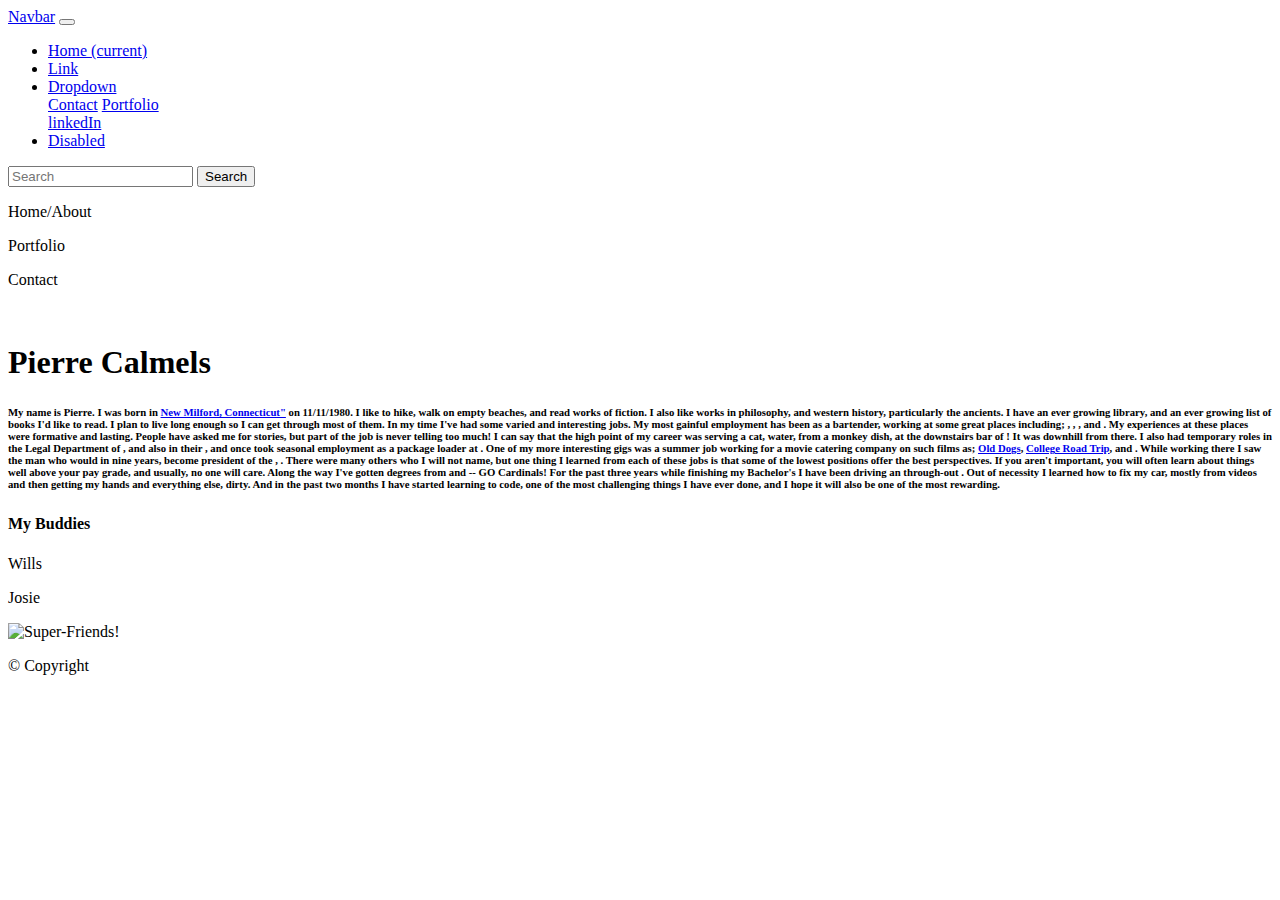
==== index.html @ e8e4c9d7 "Master (first push)" ====
<!DOCTYPE html>
<html lang="en-us">
  <head>
    <meta charset="UTF-8" />
    <meta name="viewport" content="width=device-width, initial-scale=1.0" />
    <meta http-equiv="X-UA-Compatible" content="ie=edge" />

    <title>Bootstrap Basic Portfolio</title>

    <!-- Boostrap Stylesheet/ CDN -->
    <link rel="stylesheet" href="https://stackpath.bootstrapcdn.com/bootstrap/4.5.0/css/bootstrap.min.css" integrity="sha384-9aIt2nRpC12Uk9gS9baDl411NQApFmC26EwAOH8WgZl5MYYxFfc+NcPb1dKGj7Sk" crossorigin="anonymous">
    <!-- your own CSS stylesheet -->
    <link rel="stylesheet" href="Homework-2MyOwnStylesheet.css">
  </head>

  <body class="index">
    <!-- NavBar-->
    <nav class="navbar navbar-expand-lg navbar-light bg-light">
      <a class="navbar-brand" href="#">Navbar</a>
      <button class="navbar-toggler" type="button" data-toggle="collapse" data-target="#navbarSupportedContent" aria-controls="navbarSupportedContent" aria-expanded="false" aria-label="Toggle navigation">
        <span class="navbar-toggler-icon"></span>
      </button>
    
      <div class="collapse navbar-collapse" id="navbarSupportedContent">
        <ul class="navbar-nav mr-auto">
          <li class="nav-item active">
            <a class="nav-link" href="#">Home <span class="sr-only">(current)</span></a>
          </li>
          <li class="nav-item">
            <a class="nav-link" href="#">Link</a>
          </li>
          <li class="nav-item dropdown">
            <a class="nav-link dropdown-toggle" href="#" id="navbarDropdown" role="button" data-toggle="dropdown" aria-haspopup="true" aria-expanded="false">
              Dropdown
            </a>
            <div class="dropdown-menu" aria-labelledby="navbarDropdown">
              <a class="dropdown-item" href="contact.html">Contact</a>
              <a class="dropdown-item" href="portfolio.html">Portfolio</a>
              <div class="dropdown-divider"></div>
              <a class="dropdown-item" href="#">linkedIn</a>
            </div>
          </li>
          <li class="nav-item">
            <a class="nav-link disabled" href="#">Disabled</a>
          </li>
        </ul>
        <form class="form-inline my-2 my-lg-0">
          <input class="form-control mr-sm-2" type="search" placeholder="Search" aria-label="Search">
          <button class="btn btn-outline-success my-2 my-sm-0" type="submit">Search</button>
        </form>
      </div>
    </nav>    
    <!-- Start of container -->
    <div class="container">
      <div class="row">
        <div class="col-sm-4">
          <p>Home/About</p>
        </div>  
        <div class="col-sm-4">
          <p>Portfolio</p>
        </div>  
        <div class="col-sm-4">
          <p>Contact</p>
        </div>  
      </div>
    </div>
    <br>
    <!-- End of container -->
    <div class="container">
      <div class="row">
        <div class="col-sm-12">
        <h1 id="bioName">Pierre Calmels</h1>
        </div>
      </div>
      <div class="container">
        <div class="row">
          <h6>My name is Pierre. I was born in <a href=http://www.newmilford.org>New Milford, Connecticut"</a> on 11/11/1980. I like to hike, 
          walk on empty beaches, and read works of fiction. I also like works in philosophy, and western history, 
          particularly the ancients. I have an ever growing library, and an ever growing list of books I'd like to read. 
          I plan to live long enough so I can get through most of them. In my time I've had some varied and interesting 
          jobs. My most gainful employment has been as a bartender, working at some great places including;
          <The Pequot Inn>, <The Mayflower Inn>, <The Roger Sherman Inn> <The Cobb's Mill Inn>, and <Le Chateau Restaurant>. 
          My experiences at these places were formative and lasting. People have asked me for stories, but part of the job
          is never telling too much! I can say that the high point of my career was serving a cat, water, from a monkey dish, 
          at the downstairs bar of <Harry's New York Bar, Paris>! It was downhill from there. I also had temporary roles in the 
          Legal Department of <UBS Investment Bank>, and also in their <Wealth Management Unit>, and once took seasonal employment 
          as a package loader at <UPS>. One of my more interesting gigs was a summer job working for a movie catering company 
          on such films as; <a href=https://www.imdb.com/title/tt0976238>Old Dogs</a>, <a href=https://www.imdb.com/title/tt0997047>College Road Trip</a>, and <Indiana Jones and the Cystal Skull>. While working there I saw the man
          who would in nine years, become president of the <United States>, <Donald Trump>. There were many others who I will not 
          name, but one thing I learned from each of these jobs is that some of the lowest positions offer the best perspectives. 
          If you aren't important, you will often learn about things well above your pay grade, and usually, no one will care.  
          Along the way I've gotten degrees from <Naugatuck Valley Community College> and <Ball State Unihversity> -- GO Cardinals! 
          For the past three years while finishing my Bachelor's I have been driving an <Uber> through-out <Connecticut>. Out of necessity 
          I learned how to fix my car, mostly from <You Tube> videos and then getting my hands and everything else, dirty. And in 
          the past two months I have started learning to code, one of the most challenging things I have ever done, and 
          I hope it will also be one of the most rewarding.
          </h6>
        </div>  
      </div>
      <div class="row">
        <div class="col-sm-12"> 
          <div class="containter">
            <div class="row">
              <div class="col-sm-12">
                  <h4 id="myBuddies">My Buddies</h4>   
              </div>
            </div>
          </div>
        </div>
    </div>
    <div class="container">
      <div class="row">
        <div class="col-sm-6">  
          <div class="row">
            <p id="wills">Wills</p>
          </div>
          <div class="row">
            <p id="josie">Josie</p>
          </div>
        </div>        
        <div class="col-sm-6">
          <img id="superFriends" src="kitties.jpg" alt="Super-Friends!" class="img-fluid" alt="Responsive image">
        </div>        
      </div>
    </div>
    <!-- Start of footer -->
    <footer class="footer">
      <div class="container">      
        <div class="row">
          <div class="col-sm-12">
            <div class="two-toned-footer-color"></div>
              <p class="text-muted text-muted-footer text-center">
                &copy; Copyright
              </p>
            </div>
          </div>
        </div>    
      </div>  
    </footer>

    <!-- End of footer -->

    <!-- jQuery CDN/ (Bootstrap JS) -->
    <script src="https://code.jquery.com/jquery-3.5.1.slim.min.js" integrity="sha384-DfXdz2htPH0lsSSs5nCTpuj/zy4C+OGpamoFVy38MVBnE+IbbVYUew+OrCXaRkfj" crossorigin="anonymous"></script>
    <script src="https://cdn.jsdelivr.net/npm/popper.js@1.16.0/dist/umd/popper.min.js" integrity="sha384-Q6E9RHvbIyZFJoft+2mJbHaEWldlvI9IOYy5n3zV9zzTtmI3UksdQRVvoxMfooAo" crossorigin="anonymous"></script>
    <script src="https://stackpath.bootstrapcdn.com/bootstrap/4.5.0/js/bootstrap.min.js" integrity="sha384-OgVRvuATP1z7JjHLkuOU7Xw704+h835Lr+6QL9UvYjZE3Ipu6Tp75j7Bh/kR0JKI" crossorigin="anonymous"></script>
  </body>
</html>
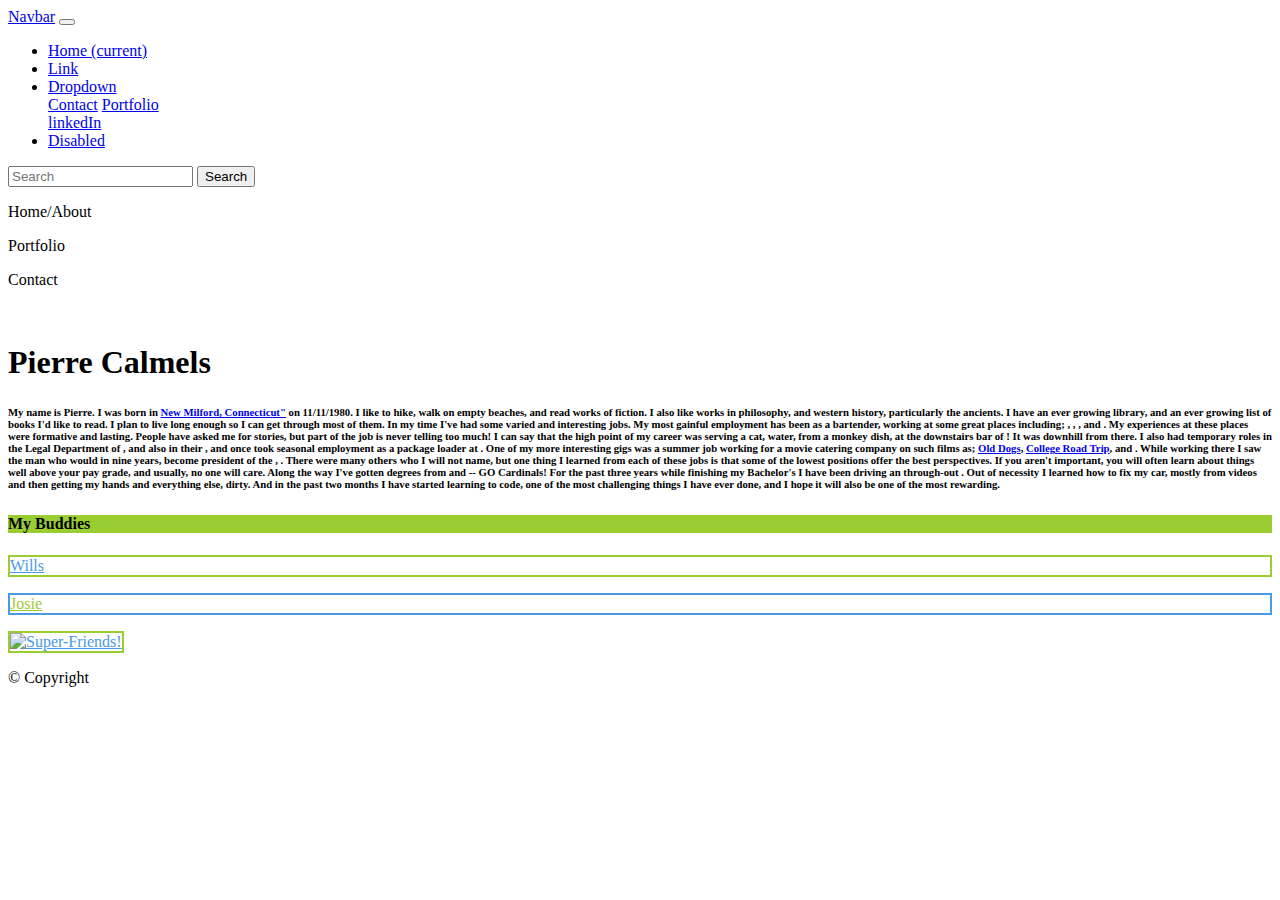
==== commit 112f0821: "Second push" ====
--- a/index.html
+++ b/index.html
@@ -10,7 +10,7 @@
     <!-- Boostrap Stylesheet/ CDN -->
     <link rel="stylesheet" href="https://stackpath.bootstrapcdn.com/bootstrap/4.5.0/css/bootstrap.min.css" integrity="sha384-9aIt2nRpC12Uk9gS9baDl411NQApFmC26EwAOH8WgZl5MYYxFfc+NcPb1dKGj7Sk" crossorigin="anonymous">
     <!-- your own CSS stylesheet -->
-    <link rel="stylesheet" href="Homework-2MyOwnStylesheet.css">
+    <link rel="stylesheet" href="./Assets/css/Homework-2MyOwnStylesheet.css">
   </head>
 
   <body class="index">
--- a/Assets/css/Homework-2MyOwnStylesheet.css
+++ b/Assets/css/Homework-2MyOwnStylesheet.css
@@ -0,0 +1,44 @@
+.index #myBuddies{
+    background-color:yellowgreen
+    }
+
+    
+}    
+
+.index #bioName{
+    background-color:rgb(72, 153, 234);
+}
+
+.index .two-toned-footer-color{
+    background-color: rgb(72, 153, 234);
+}
+
+.index #wills{
+    text-decoration-line: underline;
+    text-decoration-style: solid;  
+    border: 2px Solid yellowgreen;
+    color:rgb(72, 153, 234);
+}
+
+.index #josie{
+    text-decoration-line: underline;
+    text-decoration-style: solid;
+    border: 2px Solid rgb(72, 153, 234);
+    color:yellowgreen;
+}
+ 
+.index #superFriends{
+    text-decoration-line: underline;
+    text-decoration-style: solid;  
+    border: 2px Solid yellowgreen;
+    color:rgb(72, 153, 234);
+}
+}
+
+.portfolio{
+
+}
+
+.contact{
+
+}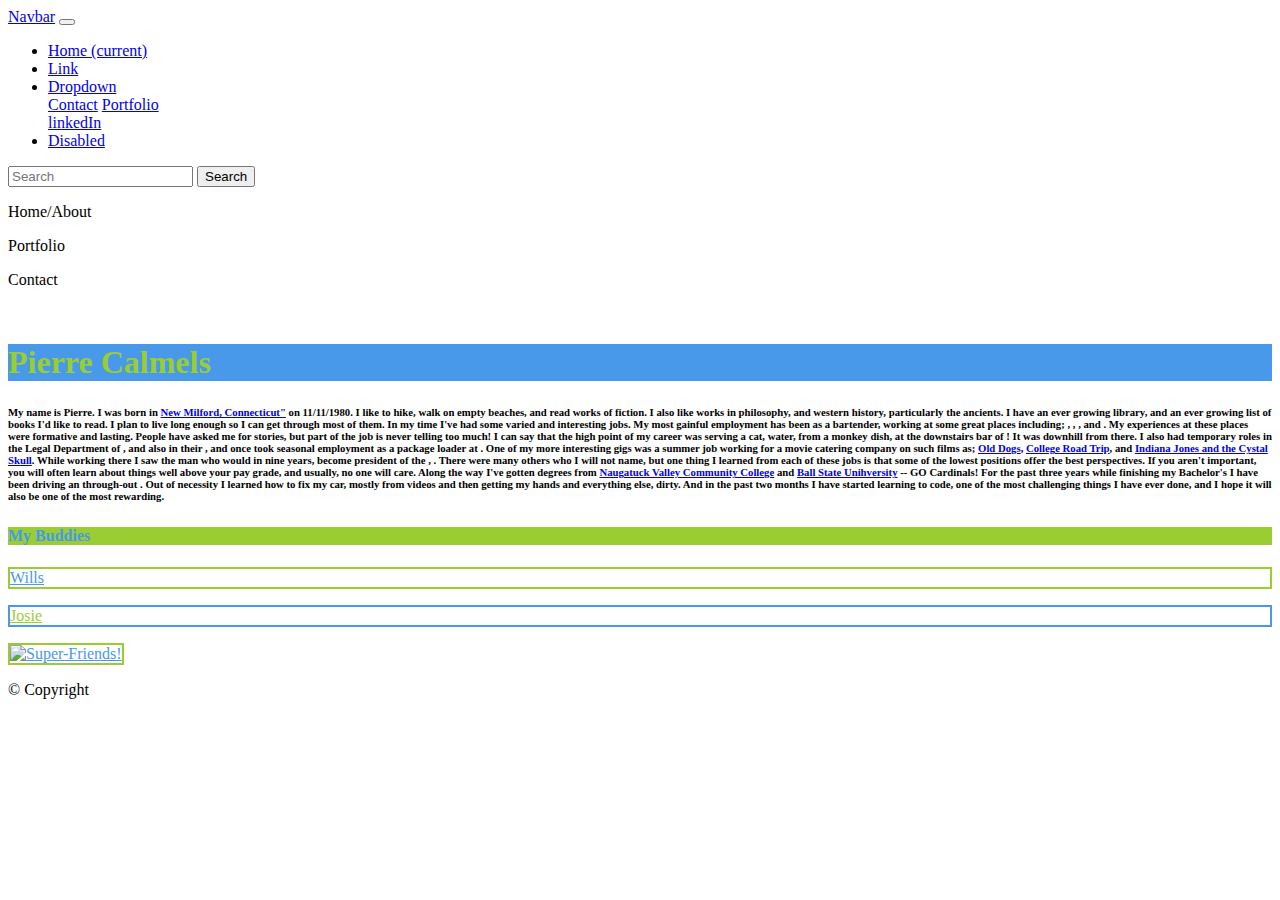
==== commit 0831f24d: "Index.html links in <p> tag. First attempts to push assets folder" ====
--- a/index.html
+++ b/index.html
@@ -74,8 +74,8 @@
       </div>
       <div class="container">
         <div class="row">
-          <h6>My name is Pierre. I was born in <a href=http://www.newmilford.org>New Milford, Connecticut"</a> on 11/11/1980. I like to hike, 
-          walk on empty beaches, and read works of fiction. I also like works in philosophy, and western history, 
+          <h6>My name is Pierre. I was born in <a href=http://www.newmilford.org>New Milford, Connecticut"</a> on 11/11/1980.  
+          I like to hike, walk on empty beaches, and read works of fiction. I also like works in philosophy, and western history, 
           particularly the ancients. I have an ever growing library, and an ever growing list of books I'd like to read. 
           I plan to live long enough so I can get through most of them. In my time I've had some varied and interesting 
           jobs. My most gainful employment has been as a bartender, working at some great places including;
@@ -85,15 +85,16 @@
           at the downstairs bar of <Harry's New York Bar, Paris>! It was downhill from there. I also had temporary roles in the 
           Legal Department of <UBS Investment Bank>, and also in their <Wealth Management Unit>, and once took seasonal employment 
           as a package loader at <UPS>. One of my more interesting gigs was a summer job working for a movie catering company 
-          on such films as; <a href=https://www.imdb.com/title/tt0976238>Old Dogs</a>, <a href=https://www.imdb.com/title/tt0997047>College Road Trip</a>, and <Indiana Jones and the Cystal Skull>. While working there I saw the man
-          who would in nine years, become president of the <United States>, <Donald Trump>. There were many others who I will not 
-          name, but one thing I learned from each of these jobs is that some of the lowest positions offer the best perspectives. 
-          If you aren't important, you will often learn about things well above your pay grade, and usually, no one will care.  
-          Along the way I've gotten degrees from <Naugatuck Valley Community College> and <Ball State Unihversity> -- GO Cardinals! 
-          For the past three years while finishing my Bachelor's I have been driving an <Uber> through-out <Connecticut>. Out of necessity 
-          I learned how to fix my car, mostly from <You Tube> videos and then getting my hands and everything else, dirty. And in 
-          the past two months I have started learning to code, one of the most challenging things I have ever done, and 
-          I hope it will also be one of the most rewarding.
+          on such films as; <a href=https://www.imdb.com/title/tt0976238>Old Dogs</a>, <a href=https://www.imdb.com/title/tt0997047>
+          College Road Trip</a>, and <a href=https://www.imdb.com/title/tt0367882>Indiana Jones and the Cystal Skull</a>. 
+          While working there I saw the man who would in nine years, become president of the <United States>, <Donald Trump>. 
+          There were many others who I will not name, but one thing I learned from each of these jobs is that some of the lowest 
+          positions offer the best perspectives. If you aren't important, you will often learn about things well above your pay grade, 
+          and usually, no one will care. Along the way I've gotten degrees from <a href=https://www.nv.edu>Naugatuck Valley Community College</a> 
+          and <a href=https://www.bsu.edu>Ball State Unihversity</a> -- GO Cardinals! For the past three years while finishing my 
+          Bachelor's I have been driving an <Uber> through-out <Connecticut>. Out of necessity I learned how to fix my car, mostly from <You Tube> 
+          videos and then getting my hands and everything else, dirty. And in the past two months I have started learning to code, one of the most 
+          challenging things I have ever done, and I hope it will also be one of the most rewarding.
           </h6>
         </div>  
       </div>
--- a/Assets/css/Homework-2MyOwnStylesheet.css
+++ b/Assets/css/Homework-2MyOwnStylesheet.css
@@ -1,12 +1,12 @@
 .index #myBuddies{
-    background-color:yellowgreen
+    background-color:yellowgreen;
+    color:rgb(72, 153, 234);
     }
-
     
-}    
 
 .index #bioName{
     background-color:rgb(72, 153, 234);
+    color:yellowgreen;
 }
 
 .index .two-toned-footer-color{
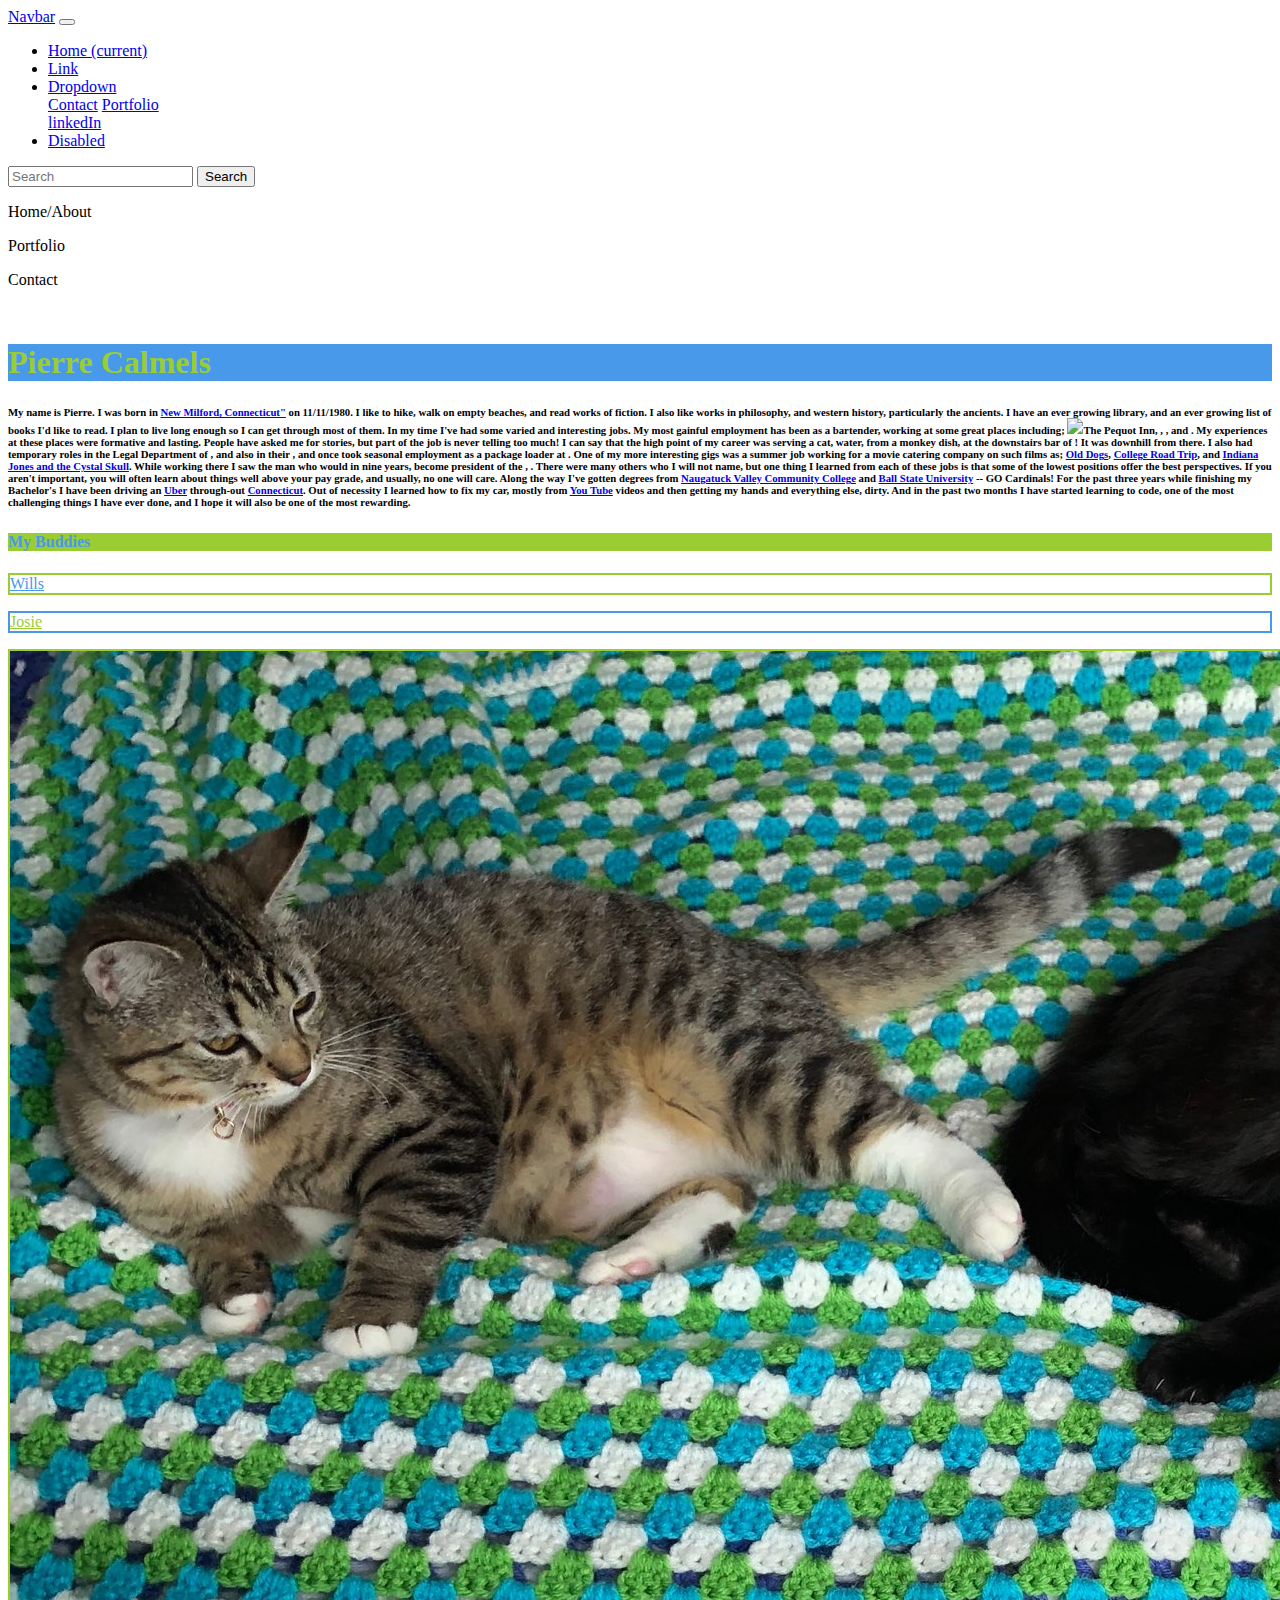
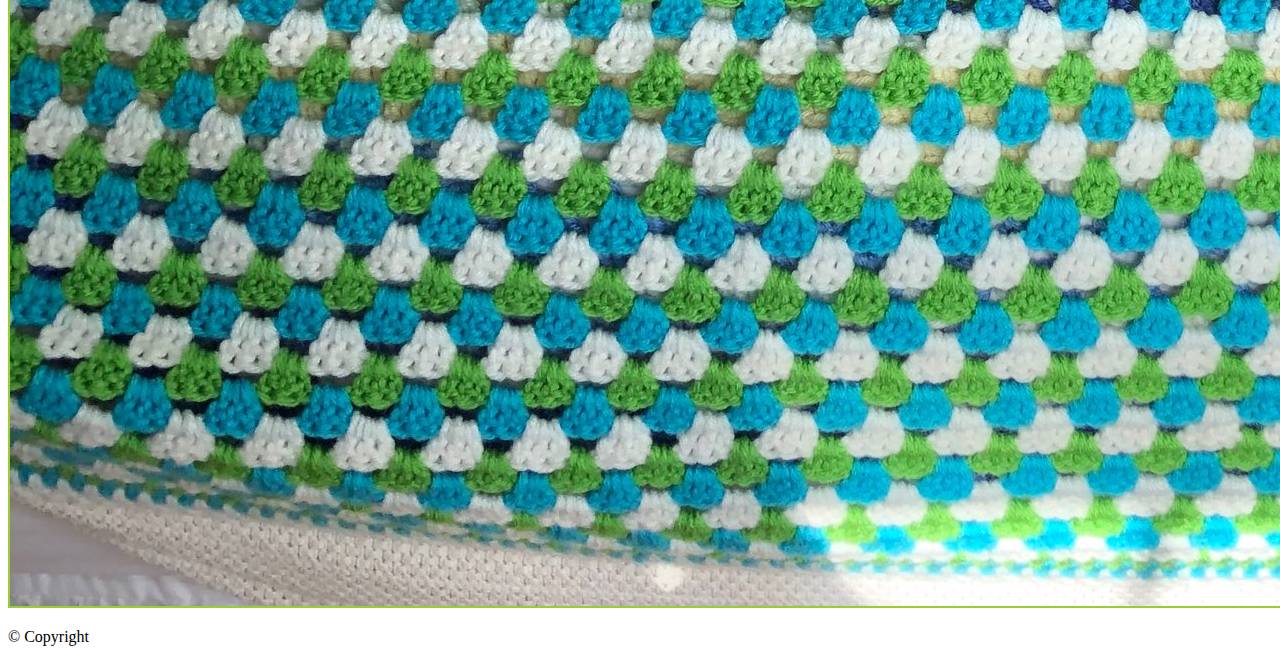
==== commit 4005f58e: "Added Kitties.jpg to line 124" ====
--- a/index.html
+++ b/index.html
@@ -79,7 +79,7 @@
           particularly the ancients. I have an ever growing library, and an ever growing list of books I'd like to read. 
           I plan to live long enough so I can get through most of them. In my time I've had some varied and interesting 
           jobs. My most gainful employment has been as a bartender, working at some great places including;
-          <The Pequot Inn>, <The Mayflower Inn>, <The Roger Sherman Inn> <The Cobb's Mill Inn>, and <Le Chateau Restaurant>. 
+          <image src=ThePequotInn.jfif>The Pequot Inn</image>, <The Mayflower Inn>, <The Roger Sherman Inn> <The Cobb's Mill Inn>, and <Le Chateau Restaurant>. 
           My experiences at these places were formative and lasting. People have asked me for stories, but part of the job
           is never telling too much! I can say that the high point of my career was serving a cat, water, from a monkey dish, 
           at the downstairs bar of <Harry's New York Bar, Paris>! It was downhill from there. I also had temporary roles in the 
@@ -91,10 +91,11 @@
           There were many others who I will not name, but one thing I learned from each of these jobs is that some of the lowest 
           positions offer the best perspectives. If you aren't important, you will often learn about things well above your pay grade, 
           and usually, no one will care. Along the way I've gotten degrees from <a href=https://www.nv.edu>Naugatuck Valley Community College</a> 
-          and <a href=https://www.bsu.edu>Ball State Unihversity</a> -- GO Cardinals! For the past three years while finishing my 
-          Bachelor's I have been driving an <Uber> through-out <Connecticut>. Out of necessity I learned how to fix my car, mostly from <You Tube> 
-          videos and then getting my hands and everything else, dirty. And in the past two months I have started learning to code, one of the most 
-          challenging things I have ever done, and I hope it will also be one of the most rewarding.
+          and <a href=https://www.bsu.edu>Ball State University</a> -- GO Cardinals! For the past three years while finishing my 
+          Bachelor's I have been driving an <a href=https://www.uber.com>Uber</a> through-out <a href=https://en.wikipedia.org/wiki/Connecticut>Connecticut</a>.
+          Out of necessity I learned how to fix my car, mostly from <a href=https://www.youtube.com/watch?v=opXtBLtcu14>You Tube</a> 
+          videos and then getting my hands and everything else, dirty. And in the past two months I have started learning to code, one of the most challenging things 
+          I have ever done, and I hope it will also be one of the most rewarding.
           </h6>
         </div>  
       </div>
@@ -120,7 +121,7 @@
           </div>
         </div>        
         <div class="col-sm-6">
-          <img id="superFriends" src="kitties.jpg" alt="Super-Friends!" class="img-fluid" alt="Responsive image">
+          <img id="superFriends" src="Assets\images\kitties.jpg" alt="Super-Friends!" class="img-fluid" alt="Responsive image">
         </div>        
       </div>
     </div>
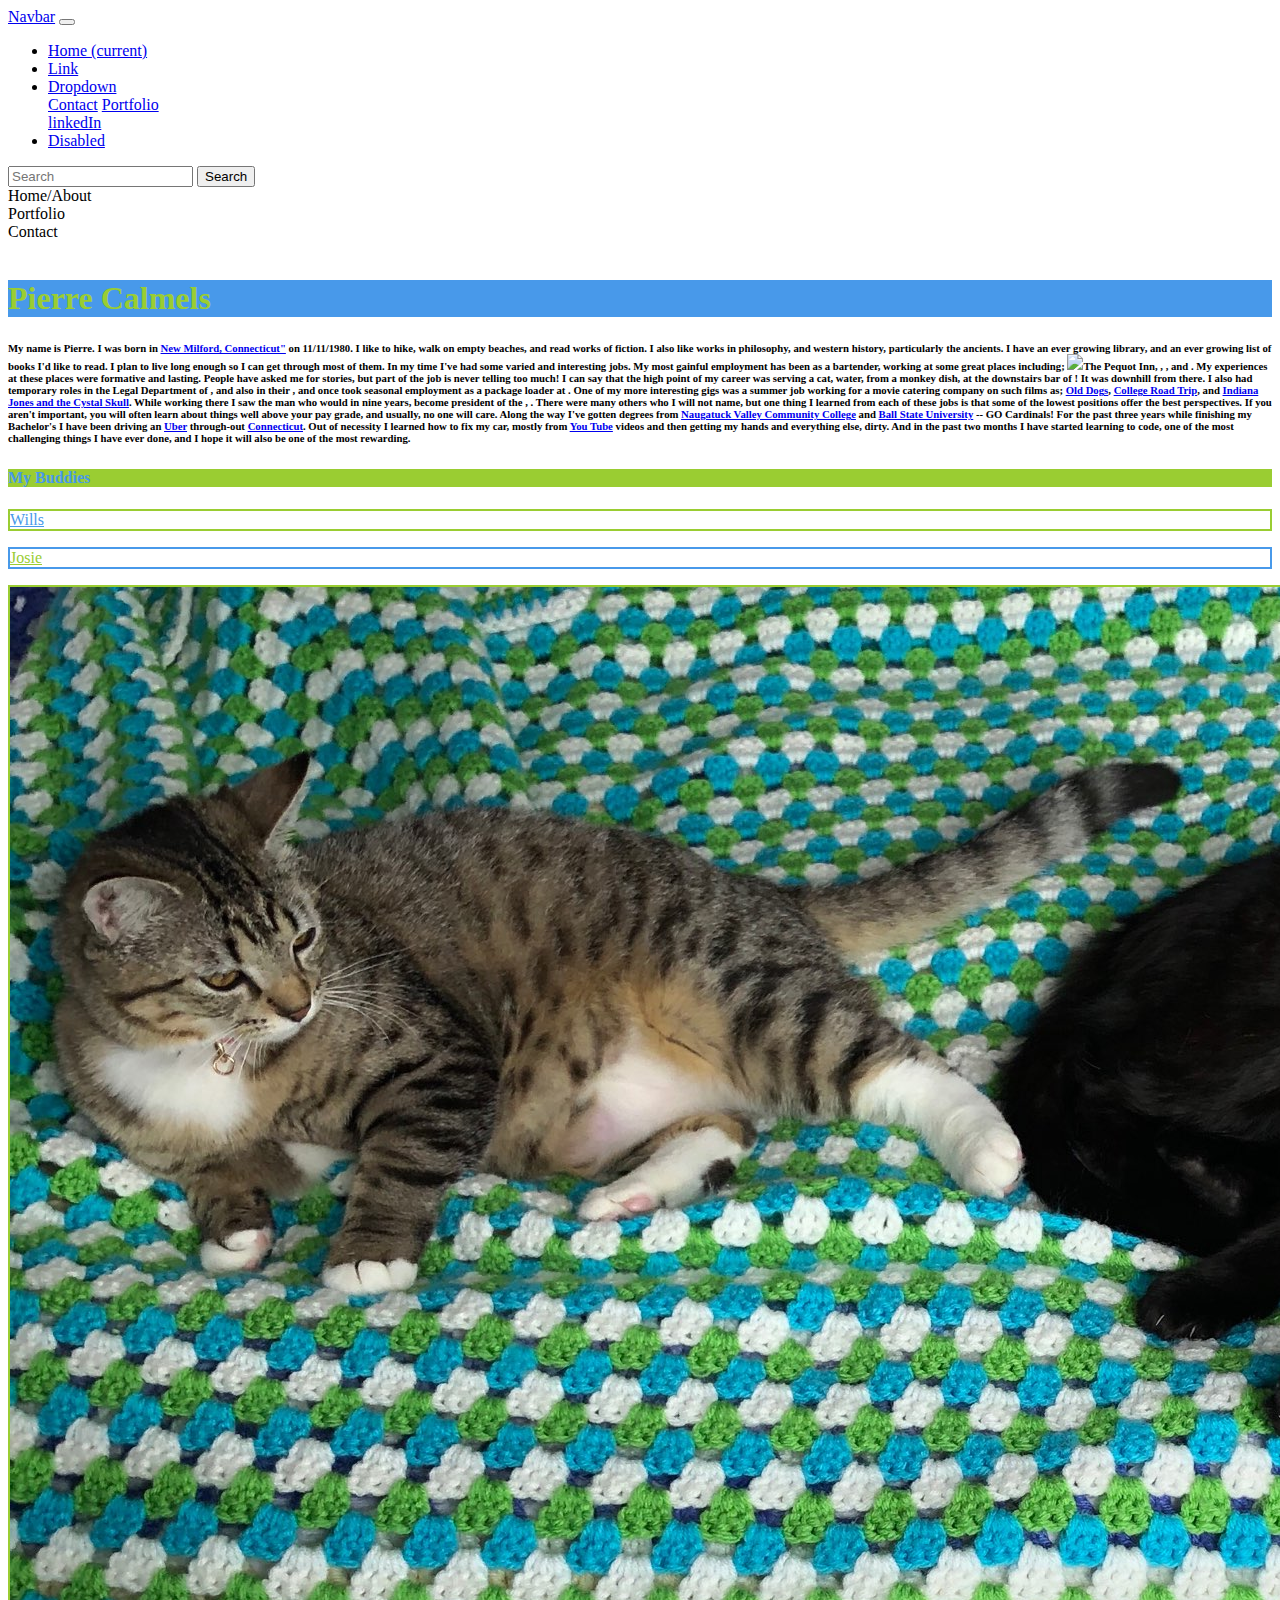
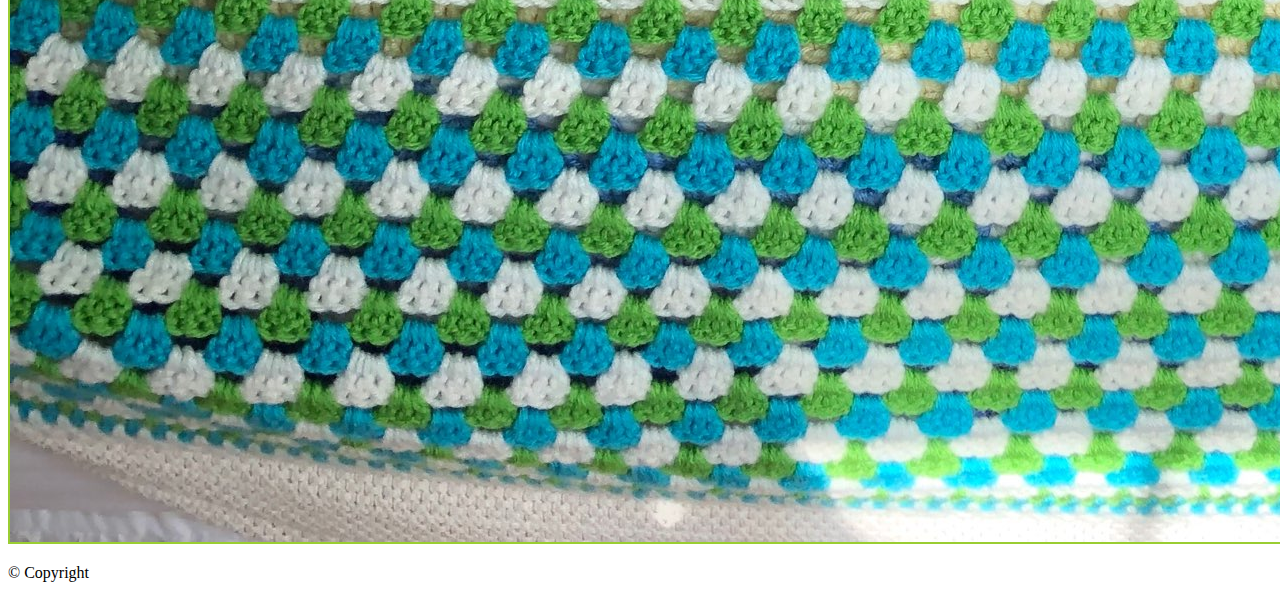
==== commit eb048789: "Added linkedIn to Nav Bar Dropdown menu" ====
--- a/index.html
+++ b/index.html
@@ -37,7 +37,7 @@
               <a class="dropdown-item" href="contact.html">Contact</a>
               <a class="dropdown-item" href="portfolio.html">Portfolio</a>
               <div class="dropdown-divider"></div>
-              <a class="dropdown-item" href="#">linkedIn</a>
+              <a class="dropdown-item" href="https://www.linkedin.com/in/pierre-calmels-5a425a20">linkedIn</a>
             </div>
           </li>
           <li class="nav-item">
@@ -54,13 +54,13 @@
     <div class="container">
       <div class="row">
         <div class="col-sm-4">
-          <p>Home/About</p>
+          Home/About
         </div>  
         <div class="col-sm-4">
-          <p>Portfolio</p>
+          Portfolio
         </div>  
         <div class="col-sm-4">
-          <p>Contact</p>
+          Contact
         </div>  
       </div>
     </div>
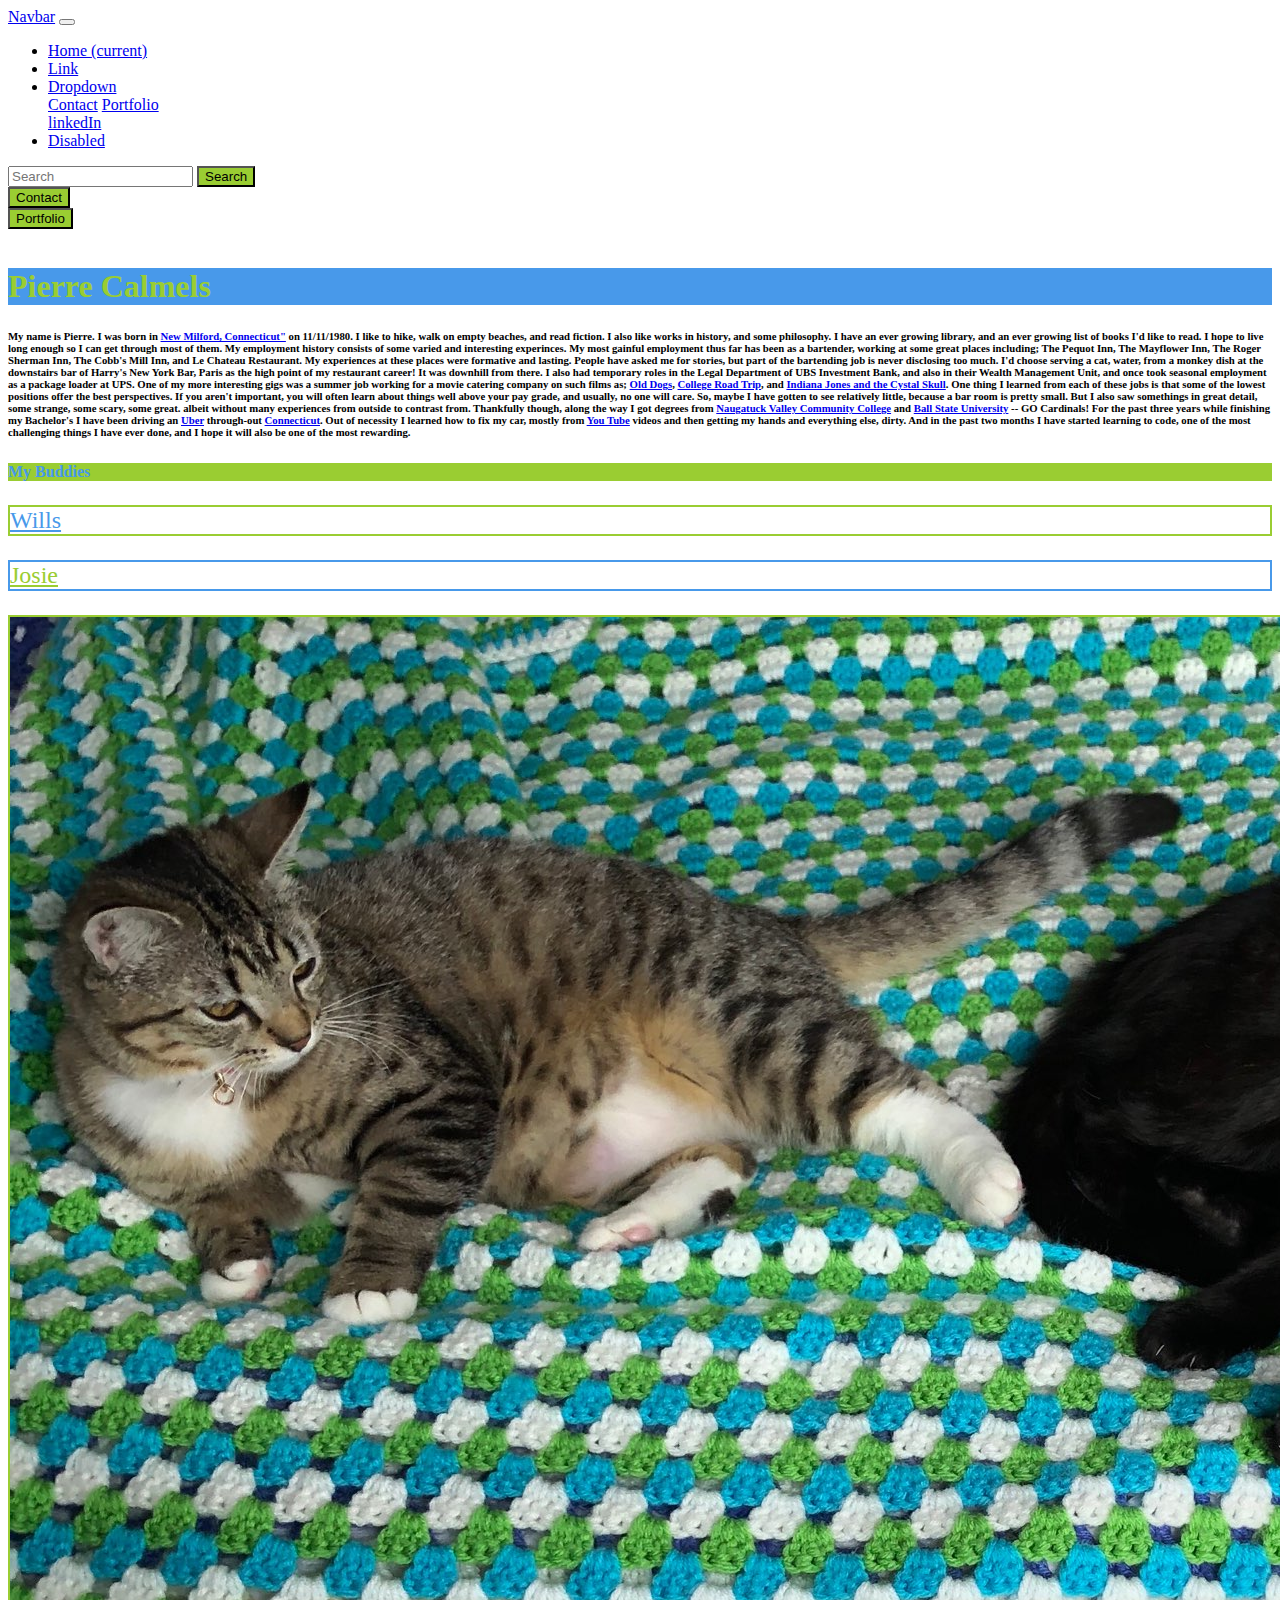
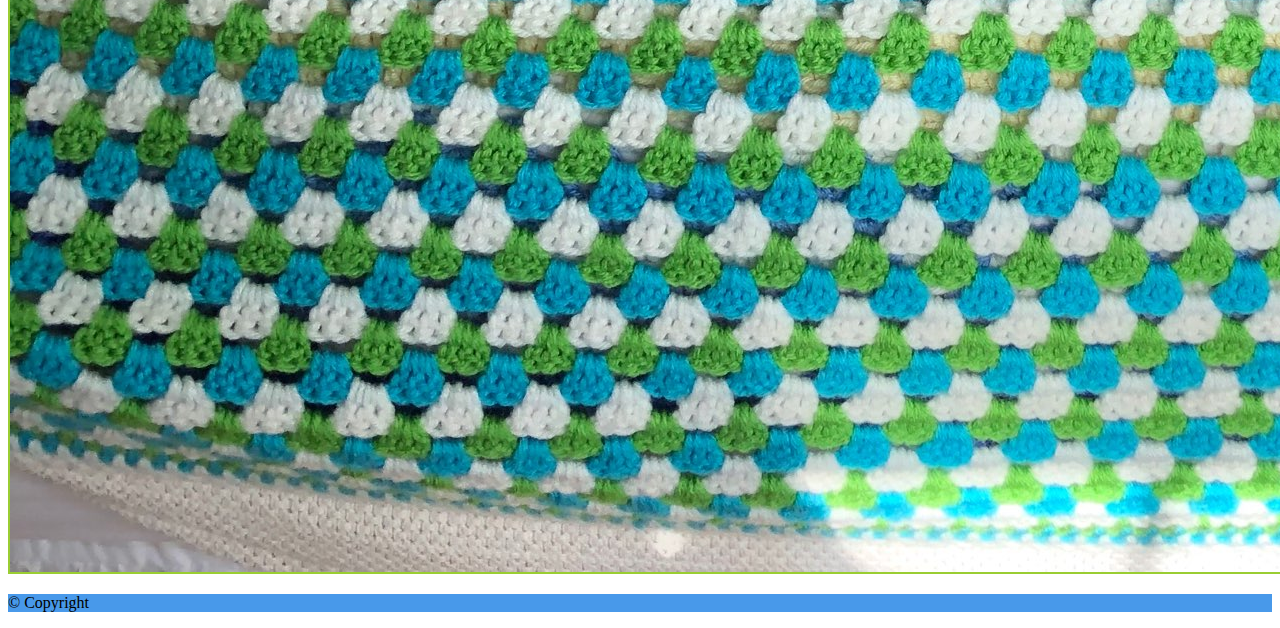
==== commit 25a58246: "Footer fixed-bottom, Deleted some images. Added remaining images to portfolio. Corrected some html i" ====
--- a/index.html
+++ b/index.html
@@ -53,15 +53,12 @@
     <!-- Start of container -->
     <div class="container">
       <div class="row">
-        <div class="col-sm-4">
-          Home/About
-        </div>  
-        <div class="col-sm-4">
-          Portfolio
-        </div>  
-        <div class="col-sm-4">
-          Contact
-        </div>  
+        <div class="col-sm-1">
+          <input type="button" class="btn btn-info" value="Contact" onclick=" relocate_contact()">
+        </div>
+        <div class="col-sm-1">
+          <input type="button" class="btn btn-info" value="Portfolio" onclick=" relocate_portfolio()">
+        </div>    
       </div>
     </div>
     <br>
@@ -75,24 +72,21 @@
       <div class="container">
         <div class="row">
           <h6>My name is Pierre. I was born in <a href=http://www.newmilford.org>New Milford, Connecticut"</a> on 11/11/1980.  
-          I like to hike, walk on empty beaches, and read works of fiction. I also like works in philosophy, and western history, 
-          particularly the ancients. I have an ever growing library, and an ever growing list of books I'd like to read. 
-          I plan to live long enough so I can get through most of them. In my time I've had some varied and interesting 
-          jobs. My most gainful employment has been as a bartender, working at some great places including;
-          <image src=ThePequotInn.jfif>The Pequot Inn</image>, <The Mayflower Inn>, <The Roger Sherman Inn> <The Cobb's Mill Inn>, and <Le Chateau Restaurant>. 
-          My experiences at these places were formative and lasting. People have asked me for stories, but part of the job
-          is never telling too much! I can say that the high point of my career was serving a cat, water, from a monkey dish, 
-          at the downstairs bar of <Harry's New York Bar, Paris>! It was downhill from there. I also had temporary roles in the 
-          Legal Department of <UBS Investment Bank>, and also in their <Wealth Management Unit>, and once took seasonal employment 
-          as a package loader at <UPS>. One of my more interesting gigs was a summer job working for a movie catering company 
+          I like to hike, walk on empty beaches, and read fiction. I also like works in history, and some philosophy. I have an ever growing library, and an ever growing list of books I'd like to read. 
+          I hope to live long enough so I can get through most of them. My employment history consists of some varied and interesting experinces.
+          My most gainful employment thus far has been as a bartender, working at some great places including;
+          The Pequot Inn, The Mayflower Inn, The Roger Sherman Inn, The Cobb's Mill Inn, and Le Chateau Restaurant. 
+          My experiences at these places were formative and lasting. People have asked me for stories, but part of the bartending job
+          is never disclosing too much. I'd choose serving a cat, water, from a monkey dish at the downstairs bar of Harry's New York Bar, Paris as the high point of my restaurant career! 
+          It was downhill from there. I also had temporary roles in the Legal Department of UBS Investment Bank, and also in their Wealth Management Unit, and once took seasonal employment
+          as a package loader at UPS. One of my more interesting gigs was a summer job working for a movie catering company 
           on such films as; <a href=https://www.imdb.com/title/tt0976238>Old Dogs</a>, <a href=https://www.imdb.com/title/tt0997047>
-          College Road Trip</a>, and <a href=https://www.imdb.com/title/tt0367882>Indiana Jones and the Cystal Skull</a>. 
-          While working there I saw the man who would in nine years, become president of the <United States>, <Donald Trump>. 
-          There were many others who I will not name, but one thing I learned from each of these jobs is that some of the lowest 
-          positions offer the best perspectives. If you aren't important, you will often learn about things well above your pay grade, 
-          and usually, no one will care. Along the way I've gotten degrees from <a href=https://www.nv.edu>Naugatuck Valley Community College</a> 
-          and <a href=https://www.bsu.edu>Ball State University</a> -- GO Cardinals! For the past three years while finishing my 
-          Bachelor's I have been driving an <a href=https://www.uber.com>Uber</a> through-out <a href=https://en.wikipedia.org/wiki/Connecticut>Connecticut</a>.
+          College Road Trip</a>, and <a href=https://www.imdb.com/title/tt0367882>Indiana Jones and the Cystal Skull</a>. One thing I learned 
+          from each of these jobs is that some of the lowest positions offer the best perspectives. If you aren't important, you will often learn about things 
+          well above your pay grade, and usually, no one will care. So, maybe I have gotten to see relatively little, because a bar room is pretty small. But I also saw somethings in great detail, 
+          some strange, some scary, some great. albeit without many experiences from outside to contrast from. Thankfully though, along the way I got degrees from <a href=https://www.nv.edu>Naugatuck Valley Community College</a> 
+          and <a href=https://www.bsu.edu>Ball State University</a> -- GO Cardinals! For the past three years while finishing my Bachelor's I have been driving an
+          <a href=https://www.uber.com>Uber</a> through-out <a href=https://en.wikipedia.org/wiki/Connecticut>Connecticut</a>.
           Out of necessity I learned how to fix my car, mostly from <a href=https://www.youtube.com/watch?v=opXtBLtcu14>You Tube</a> 
           videos and then getting my hands and everything else, dirty. And in the past two months I have started learning to code, one of the most challenging things 
           I have ever done, and I hope it will also be one of the most rewarding.
@@ -126,11 +120,11 @@
       </div>
     </div>
     <!-- Start of footer -->
-    <footer class="footer">
+    <footer class="fixed-bottom">
       <div class="container">      
         <div class="row">
           <div class="col-sm-12">
-            <div class="two-toned-footer-color"></div>
+            <div class="two-toned-footer-color">
               <p class="text-muted text-muted-footer text-center">
                 &copy; Copyright
               </p>
@@ -141,7 +135,17 @@
     </footer>
 
     <!-- End of footer -->
-
+    <script>
+      function relocate_portfolio()
+      {
+           location.href = "portfolio.html";
+      } 
+      
+      function relocate_contact()
+      {
+           location.href = "contact.html";
+      } 
+    </script>
     <!-- jQuery CDN/ (Bootstrap JS) -->
     <script src="https://code.jquery.com/jquery-3.5.1.slim.min.js" integrity="sha384-DfXdz2htPH0lsSSs5nCTpuj/zy4C+OGpamoFVy38MVBnE+IbbVYUew+OrCXaRkfj" crossorigin="anonymous"></script>
     <script src="https://cdn.jsdelivr.net/npm/popper.js@1.16.0/dist/umd/popper.min.js" integrity="sha384-Q6E9RHvbIyZFJoft+2mJbHaEWldlvI9IOYy5n3zV9zzTtmI3UksdQRVvoxMfooAo" crossorigin="anonymous"></script>
--- a/Assets/css/Homework-2MyOwnStylesheet.css
+++ b/Assets/css/Homework-2MyOwnStylesheet.css
@@ -14,6 +14,7 @@
 }
 
 .index #wills{
+    font-size: x-large;
     text-decoration-line: underline;
     text-decoration-style: solid;  
     border: 2px Solid yellowgreen;
@@ -21,6 +22,7 @@
 }
 
 .index #josie{
+    font-size: x-large;
     text-decoration-line: underline;
     text-decoration-style: solid;
     border: 2px Solid rgb(72, 153, 234);
@@ -41,4 +43,10 @@
 
 .contact{
 
+}
+
+
+
+.btn{
+    background-color:yellowgreen;
 }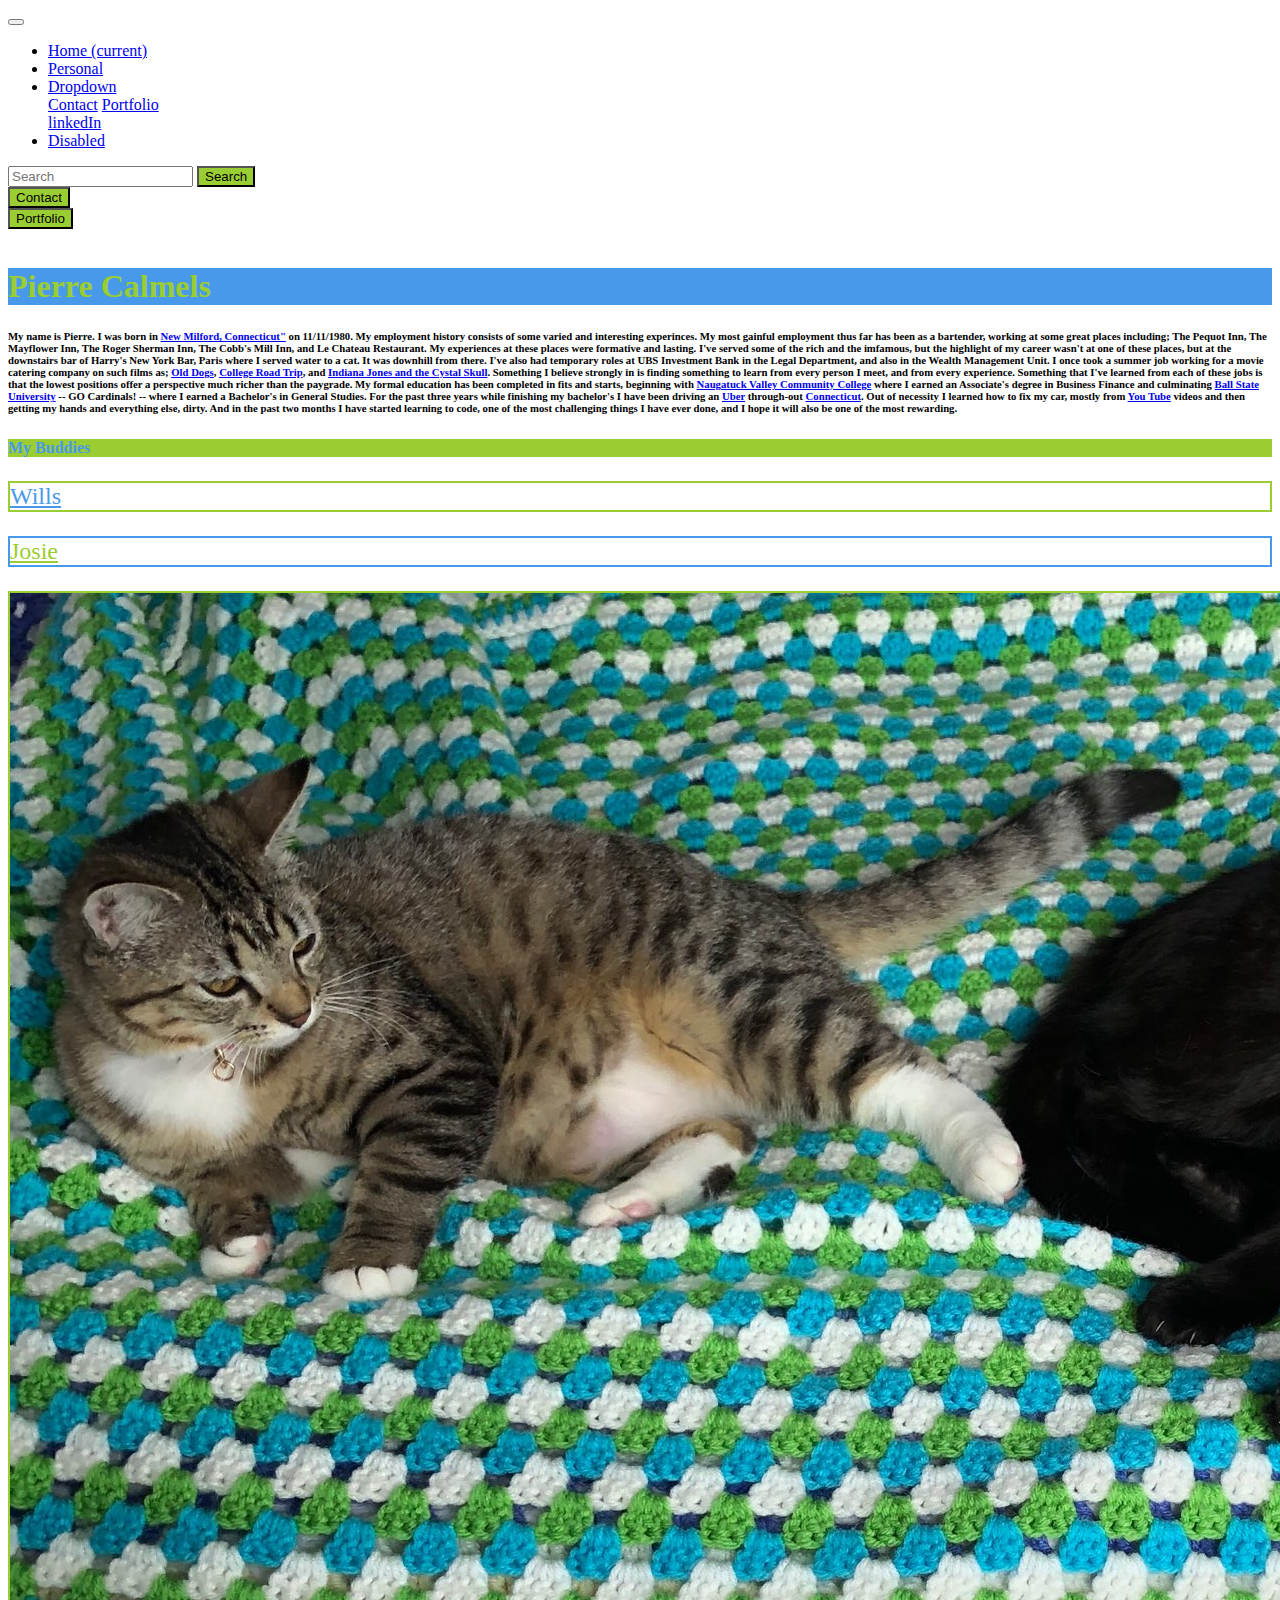
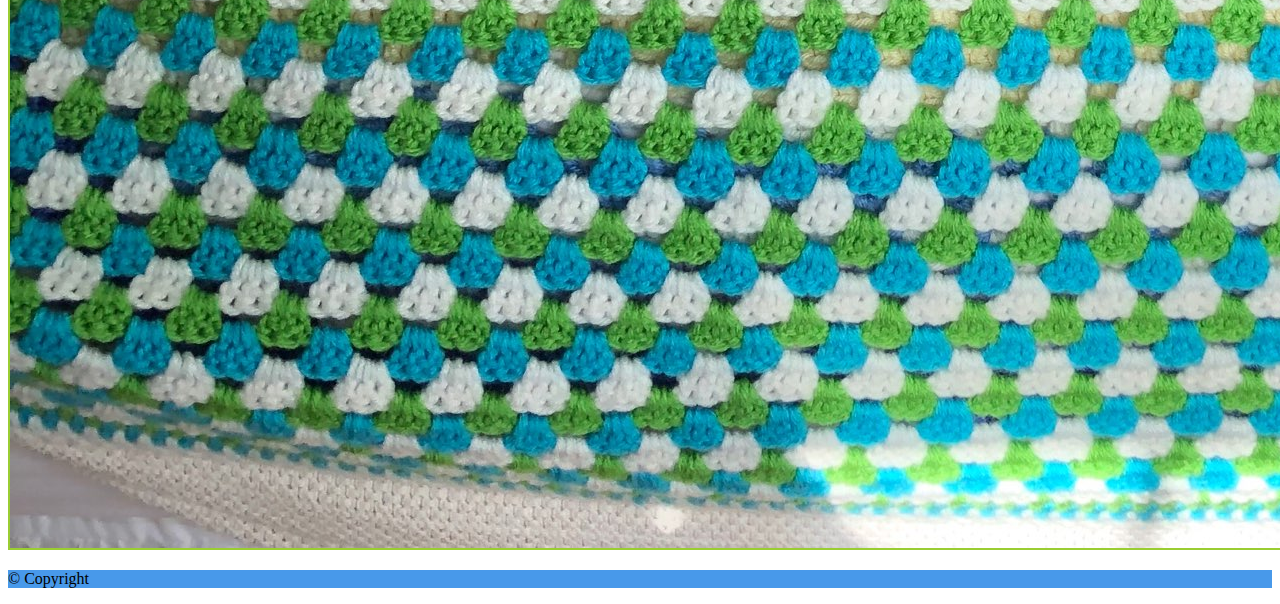
==== commit 70ec7783: "ideally this would have been done earlier" ====
--- a/index.html
+++ b/index.html
@@ -16,7 +16,7 @@
   <body class="index">
     <!-- NavBar-->
     <nav class="navbar navbar-expand-lg navbar-light bg-light">
-      <a class="navbar-brand" href="#">Navbar</a>
+      <a class="navbar-brand" href="#"></a>
       <button class="navbar-toggler" type="button" data-toggle="collapse" data-target="#navbarSupportedContent" aria-controls="navbarSupportedContent" aria-expanded="false" aria-label="Toggle navigation">
         <span class="navbar-toggler-icon"></span>
       </button>
@@ -27,7 +27,7 @@
             <a class="nav-link" href="#">Home <span class="sr-only">(current)</span></a>
           </li>
           <li class="nav-item">
-            <a class="nav-link" href="#">Link</a>
+            <a class="nav-link" href="#">Personal</a>
           </li>
           <li class="nav-item dropdown">
             <a class="nav-link dropdown-toggle" href="#" id="navbarDropdown" role="button" data-toggle="dropdown" aria-haspopup="true" aria-expanded="false">
@@ -72,20 +72,14 @@
       <div class="container">
         <div class="row">
           <h6>My name is Pierre. I was born in <a href=http://www.newmilford.org>New Milford, Connecticut"</a> on 11/11/1980.  
-          I like to hike, walk on empty beaches, and read fiction. I also like works in history, and some philosophy. I have an ever growing library, and an ever growing list of books I'd like to read. 
-          I hope to live long enough so I can get through most of them. My employment history consists of some varied and interesting experinces.
-          My most gainful employment thus far has been as a bartender, working at some great places including;
+          My employment history consists of some varied and interesting experinces. My most gainful employment thus far has been as a bartender, working at some great places including;
           The Pequot Inn, The Mayflower Inn, The Roger Sherman Inn, The Cobb's Mill Inn, and Le Chateau Restaurant. 
-          My experiences at these places were formative and lasting. People have asked me for stories, but part of the bartending job
-          is never disclosing too much. I'd choose serving a cat, water, from a monkey dish at the downstairs bar of Harry's New York Bar, Paris as the high point of my restaurant career! 
-          It was downhill from there. I also had temporary roles in the Legal Department of UBS Investment Bank, and also in their Wealth Management Unit, and once took seasonal employment
-          as a package loader at UPS. One of my more interesting gigs was a summer job working for a movie catering company 
+          My experiences at these places were formative and lasting. I've served some of the rich and the imfamous, but the highlight of my career wasn't at one of these places, but at the downstairs bar of Harry's New York Bar, Paris
+          where I served water to a cat. It was downhill from there. I've also had temporary roles at UBS Investment Bank in the Legal Department, and also in the Wealth Management Unit. I once took a summer job working for a movie catering company 
           on such films as; <a href=https://www.imdb.com/title/tt0976238>Old Dogs</a>, <a href=https://www.imdb.com/title/tt0997047>
-          College Road Trip</a>, and <a href=https://www.imdb.com/title/tt0367882>Indiana Jones and the Cystal Skull</a>. One thing I learned 
-          from each of these jobs is that some of the lowest positions offer the best perspectives. If you aren't important, you will often learn about things 
-          well above your pay grade, and usually, no one will care. So, maybe I have gotten to see relatively little, because a bar room is pretty small. But I also saw somethings in great detail, 
-          some strange, some scary, some great. albeit without many experiences from outside to contrast from. Thankfully though, along the way I got degrees from <a href=https://www.nv.edu>Naugatuck Valley Community College</a> 
-          and <a href=https://www.bsu.edu>Ball State University</a> -- GO Cardinals! For the past three years while finishing my Bachelor's I have been driving an
+          College Road Trip</a>, and <a href=https://www.imdb.com/title/tt0367882>Indiana Jones and the Cystal Skull</a>. Something I believe strongly in is finding something to learn from every person I meet, and from every experience. 
+          Something that I've learned from each of these jobs is that the lowest positions offer a perspective much richer than the paygrade. My formal education has been completed in fits and starts, beginning with <a href=https://www.nv.edu>Naugatuck Valley Community College</a> where I earned an Associate's degree in Business Finance
+          and culminating <a href=https://www.bsu.edu>Ball State University</a> -- GO Cardinals! -- where I earned a Bachelor's in General Studies. For the past three years while finishing my bachelor's I have been driving an
           <a href=https://www.uber.com>Uber</a> through-out <a href=https://en.wikipedia.org/wiki/Connecticut>Connecticut</a>.
           Out of necessity I learned how to fix my car, mostly from <a href=https://www.youtube.com/watch?v=opXtBLtcu14>You Tube</a> 
           videos and then getting my hands and everything else, dirty. And in the past two months I have started learning to code, one of the most challenging things 
@@ -106,7 +100,7 @@
     </div>
     <div class="container">
       <div class="row">
-        <div class="col-sm-6">  
+        <div class="col-sm-2">  
           <div class="row">
             <p id="wills">Wills</p>
           </div>
@@ -114,7 +108,7 @@
             <p id="josie">Josie</p>
           </div>
         </div>        
-        <div class="col-sm-6">
+        <div class="col-sm-8">
           <img id="superFriends" src="Assets\images\kitties.jpg" alt="Super-Friends!" class="img-fluid" alt="Responsive image">
         </div>        
       </div>
--- a/Assets/css/Homework-2MyOwnStylesheet.css
+++ b/Assets/css/Homework-2MyOwnStylesheet.css
@@ -35,7 +35,7 @@
     border: 2px Solid yellowgreen;
     color:rgb(72, 153, 234);
 }
-}
+
 
 .portfolio{
 
